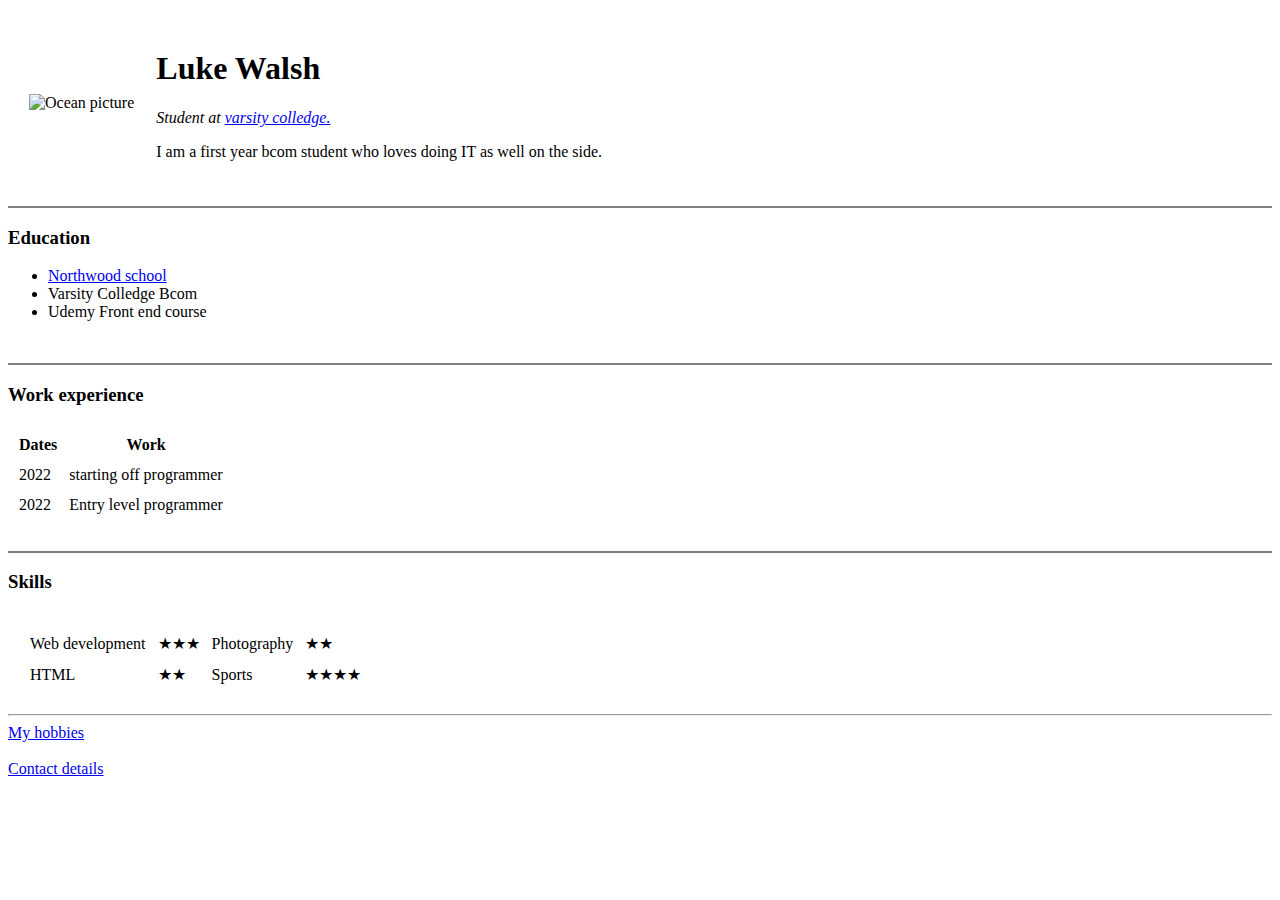
==== index.html @ d736c0ac "added initial website cv files" ====
<!DOCTYPE html>
<html lang="en" dir="ltr">

<head>
  <meta charset="utf-8">
  <title>Luke's Personal site</title>
</head>

<body>
  <table cellspacing="20"> <!-- code for next to picture -->
    <tr>
      <td><img src="https://www.thoughtco.com/thmb/t8AnhGOqEJEaehpyjAL3yGafxnA=/3439x2579/smart/filters:no_upscale()/GettyImages_482194715-56a1329e5f9b58b7d0bcf666.jpg" alt="Ocean picture" width="300" height="300"></td>
      <td>
        <h1>Luke Walsh</h1>
        <p><em>Student at <a href="https://www.varsitycollege.co.za/" target="_blank">varsity colledge.</a></em></p>
        <p>I am a first year bcom student who loves doing IT as well on the side.</p>
      </td>
    </tr>
  </table>

  <hr noshade>

  <h3>Education</h3>
  <ul>
    <li><a href="https://northwoodschool.co.za/" target="_blank">Northwood school</a></li>
    <li>Varsity Colledge Bcom</li>
    <li>Udemy Front end course</li>
  </ul>

  <br>
  <hr noshade>

  <h3>Work experience</h3>
  <table cellspacing = "10"> <!-- start of table -->
    <thead>
      <tr>
        <th>Dates</th>
        <th>Work</th>
      </tr>
    </thead>
    <tbody>
      <tr>
        <td>2022</td>
        <td>starting off programmer</td>
      <tr>
        <td>2022</td>
        <td>Entry level programmer</td>
      </tr>
    </tbody>
  </table> <!-- end of table -->

  <br>
  <hr noshade>

  <h3>Skills</h3>
  <table cellspacing = "10"> <!-- start of the nested table -->
    <tr>
      <td>
        <table cellspacing = "10">
          <tr>
            <td>Web development </td>
            <td>&#9733&#9733&#9733</td>
            <td>Photography</td>
            <td>&#9733&#9733</td>
          </tr>
          <tr>
            <td>HTML </td>
            <td>&#9733&#9733</td>
            <td>Sports </td>
            <td>&#9733&#9733&#9733&#9733</td>
          </tr>
        </table>
    </tr>
  </table> <!-- end of nested table -->

  <hr>
  <a href="Hobbies.html">My hobbies</a>
  <br>
  <br>
  <a href="Contact.html">Contact details</a>







</body>

</html>
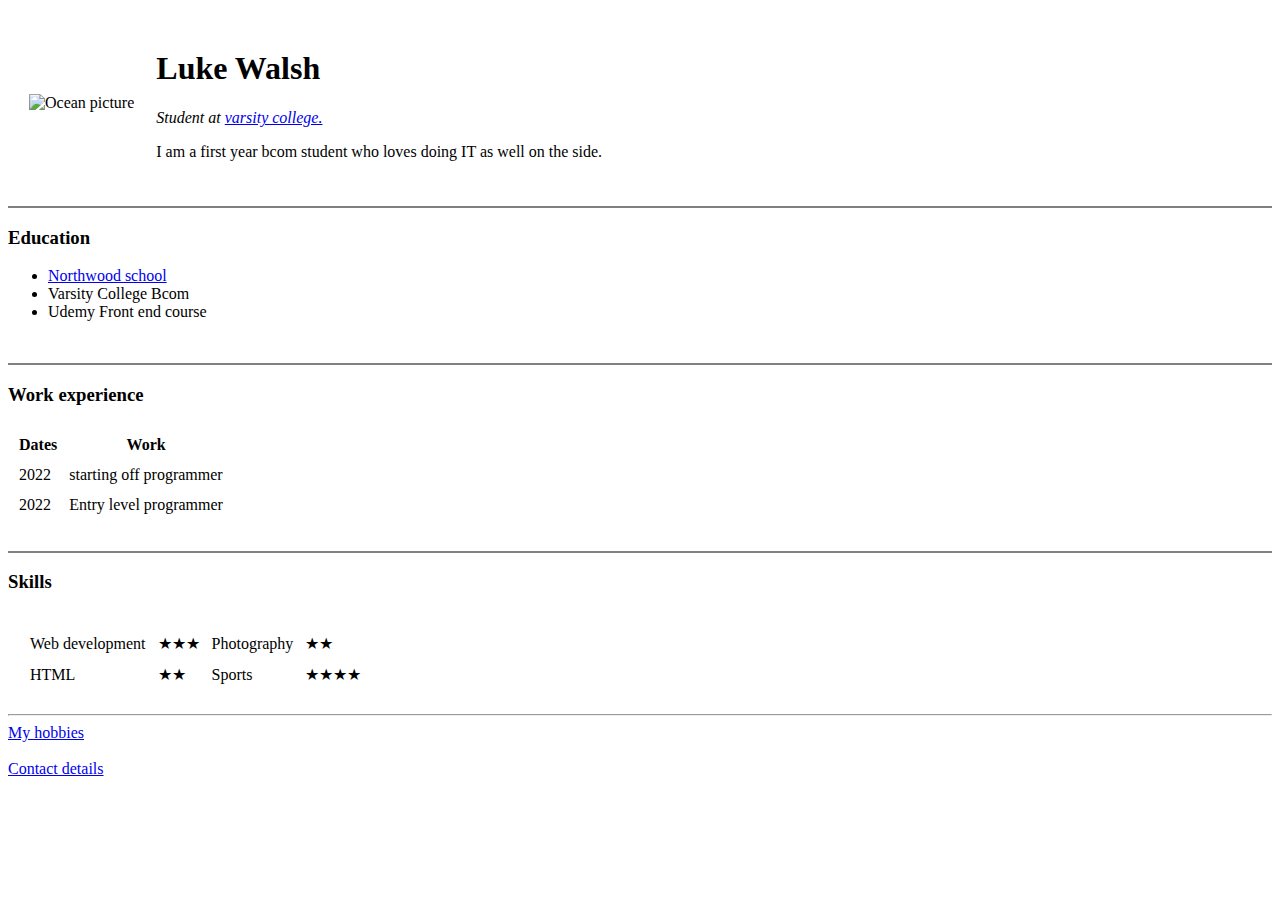
==== commit aea797d7: "Add files via upload" ====
--- a/index.html
+++ b/index.html
@@ -12,7 +12,7 @@
       <td><img src="https://www.thoughtco.com/thmb/t8AnhGOqEJEaehpyjAL3yGafxnA=/3439x2579/smart/filters:no_upscale()/GettyImages_482194715-56a1329e5f9b58b7d0bcf666.jpg" alt="Ocean picture" width="300" height="300"></td>
       <td>
         <h1>Luke Walsh</h1>
-        <p><em>Student at <a href="https://www.varsitycollege.co.za/" target="_blank">varsity colledge.</a></em></p>
+        <p><em>Student at <a href="https://www.varsitycollege.co.za/" target="_blank">varsity college.</a></em></p>
         <p>I am a first year bcom student who loves doing IT as well on the side.</p>
       </td>
     </tr>
@@ -23,7 +23,7 @@
   <h3>Education</h3>
   <ul>
     <li><a href="https://northwoodschool.co.za/" target="_blank">Northwood school</a></li>
-    <li>Varsity Colledge Bcom</li>
+    <li>Varsity College Bcom</li>
     <li>Udemy Front end course</li>
   </ul>
 
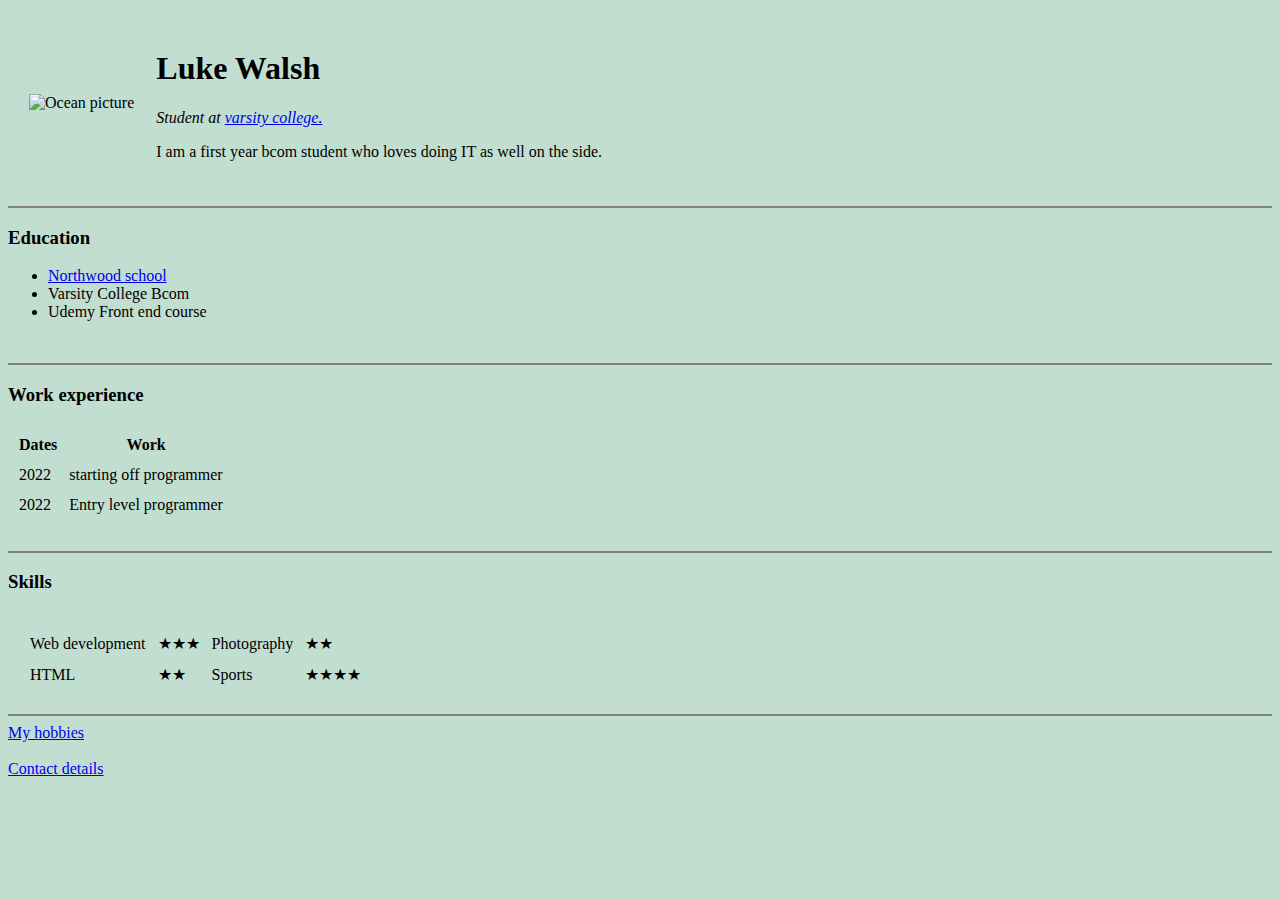
==== commit f8a78bfb: "changed background color" ====
--- a/index.html
+++ b/index.html
@@ -6,7 +6,7 @@
   <title>Luke's Personal site</title>
 </head>
 
-<body>
+<body style="background-color: #C2DED1;">
   <table cellspacing="20"> <!-- code for next to picture -->
     <tr>
       <td><img src="https://www.thoughtco.com/thmb/t8AnhGOqEJEaehpyjAL3yGafxnA=/3439x2579/smart/filters:no_upscale()/GettyImages_482194715-56a1329e5f9b58b7d0bcf666.jpg" alt="Ocean picture" width="300" height="300"></td>
@@ -73,7 +73,8 @@
     </tr>
   </table> <!-- end of nested table -->
 
-  <hr>
+  <hr noshade>
+
   <a href="Hobbies.html">My hobbies</a>
   <br>
   <br>
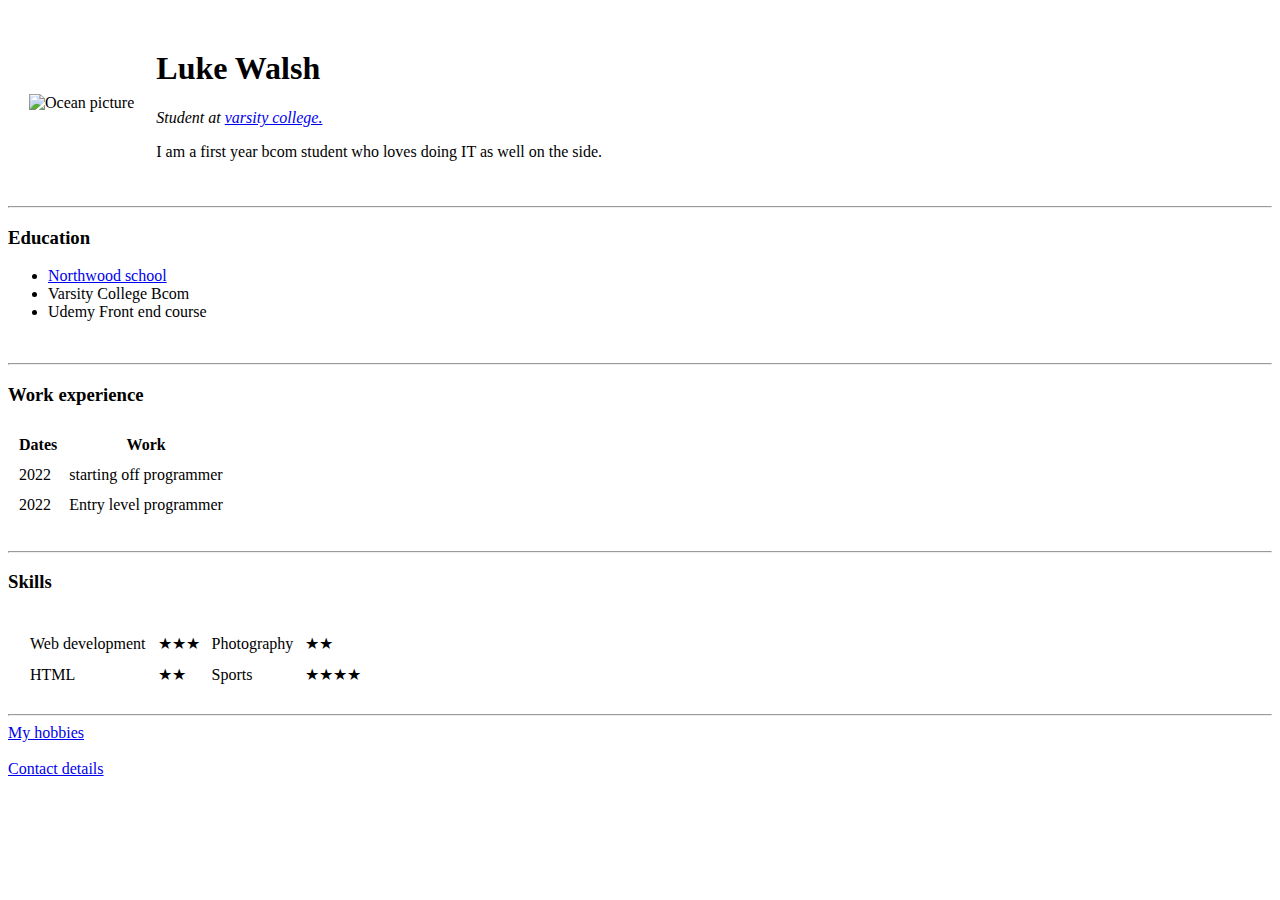
==== commit 6c515fe5: "new designs and background" ====
--- a/index.html
+++ b/index.html
@@ -4,10 +4,13 @@
 <head>
   <meta charset="utf-8">
   <title>Luke's Personal site</title>
+  <link rel="stylesheet" href="css/styles.css">
+
 </head>
 
-<body style="background-color: #C2DED1;">
-  <table cellspacing="20"> <!-- code for next to picture -->
+<body>
+  <table cellspacing="20">
+    <!-- code for next to picture -->
     <tr>
       <td><img src="https://www.thoughtco.com/thmb/t8AnhGOqEJEaehpyjAL3yGafxnA=/3439x2579/smart/filters:no_upscale()/GettyImages_482194715-56a1329e5f9b58b7d0bcf666.jpg" alt="Ocean picture" width="300" height="300"></td>
       <td>
@@ -18,7 +21,7 @@
     </tr>
   </table>
 
-  <hr noshade>
+  <hr>
 
   <h3>Education</h3>
   <ul>
@@ -28,10 +31,11 @@
   </ul>
 
   <br>
-  <hr noshade>
+  <hr>
 
   <h3>Work experience</h3>
-  <table cellspacing = "10"> <!-- start of table -->
+  <table cellspacing="10">
+    <!-- start of table -->
     <thead>
       <tr>
         <th>Dates</th>
@@ -50,13 +54,14 @@
   </table> <!-- end of table -->
 
   <br>
-  <hr noshade>
+  <hr>
 
   <h3>Skills</h3>
-  <table cellspacing = "10"> <!-- start of the nested table -->
+  <table cellspacing="10">
+    <!-- start of the nested table -->
     <tr>
       <td>
-        <table cellspacing = "10">
+        <table cellspacing="10">
           <tr>
             <td>Web development </td>
             <td>&#9733&#9733&#9733</td>
@@ -73,7 +78,7 @@
     </tr>
   </table> <!-- end of nested table -->
 
-  <hr noshade>
+  <hr>
 
   <a href="Hobbies.html">My hobbies</a>
   <br>
